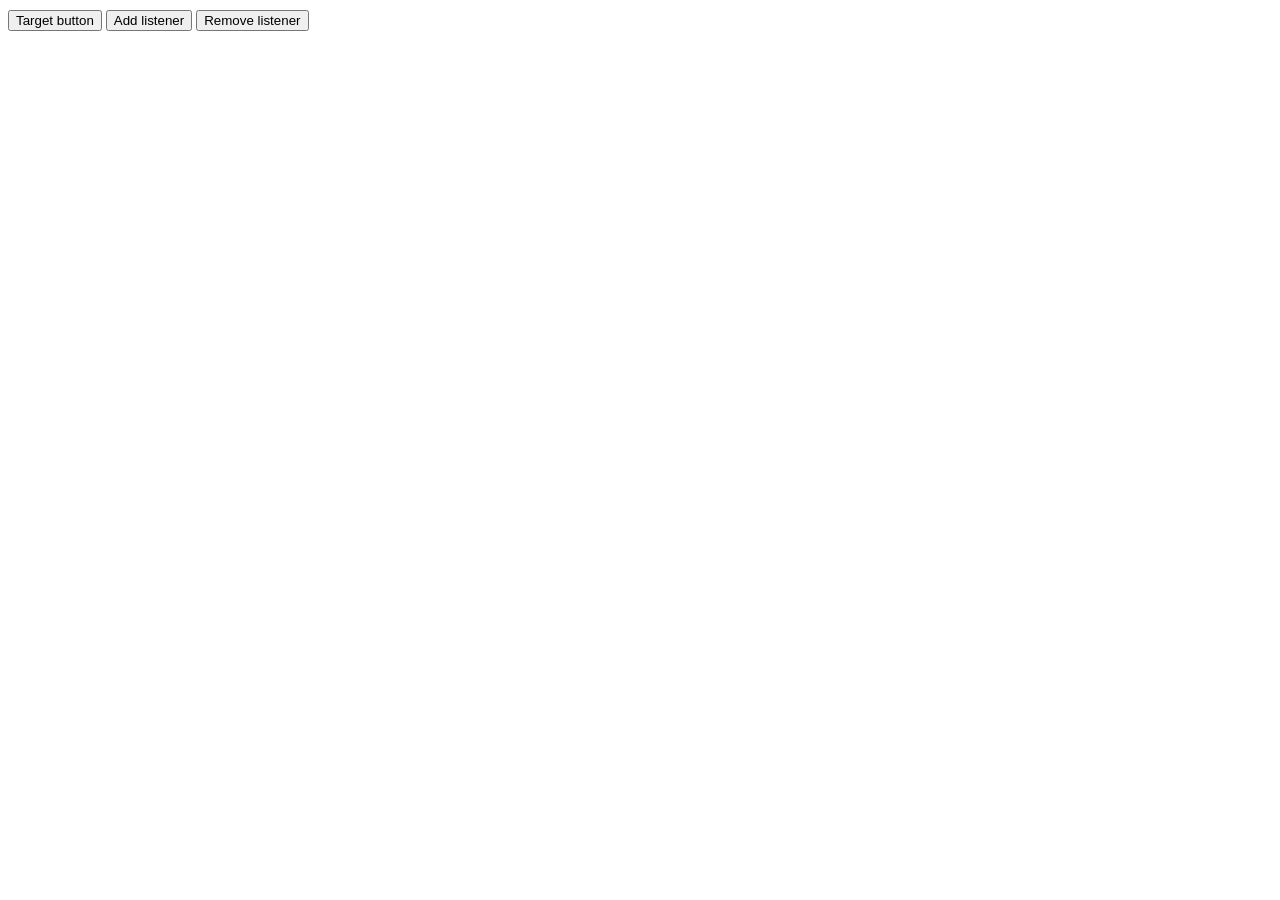
==== events.html @ 0b69c42d "events" ====
<!DOCTYPE html>
<html lang="en">
<head>
    <meta charset="UTF-8">
    <meta name="viewport" content="width=device-width, initial-scale=1.0">
    <title>events</title>
    <link rel="stylesheet" href="./css/styles.css">
</head>
<body>
    <button type="button" class="js-target-btn">Target button</button>
    <button type="button" class="js-add-listener">Add listener</button>
    <button type="button" class="js-remove-listener">Remove listener</button>


    <script type="modeule" src="./js/events.js"></script>
</body>
</html>
---- css/styles.css ----
body{
    font-family: "Helevtica Neue", "Sergoe UI";
    line-height: 1.5;
    color: #2a2a2a;
}

.magic-btn{
    display: inline-flex;
    justify-content: center;
    align-items: center;
    margin: 0;
    padding: 8px 16px;
    font-size: 16px;
    cursor: pointer;
    border-radius: 4px;
    border: none;
    box-shadow: 0px 3px 1px -2px rgba(0, 0, 0, 0.2),
        0px 2px 2px 0px rgba(0, 0, 0, 0.14),
        0px 1px 5px 0px rgba(0, 0, 0, 0.12);
}

.magic-btn > .icon{
    display: inline-block;
    margin-left: 10px;
    font-size: 24px;
}

.site-nav__link{
    color: currentColor;
    text-decoration: none;
}

.site-nav__link:hover{
text-decoration: underline;
}

.site-nav__link--current{
    color: tomato;
}

button, label{
    cursor: pointer;
}

input{
    font: inherit;
}

.section{
padding-top: 40px;
padding-bottom: 40px;
}
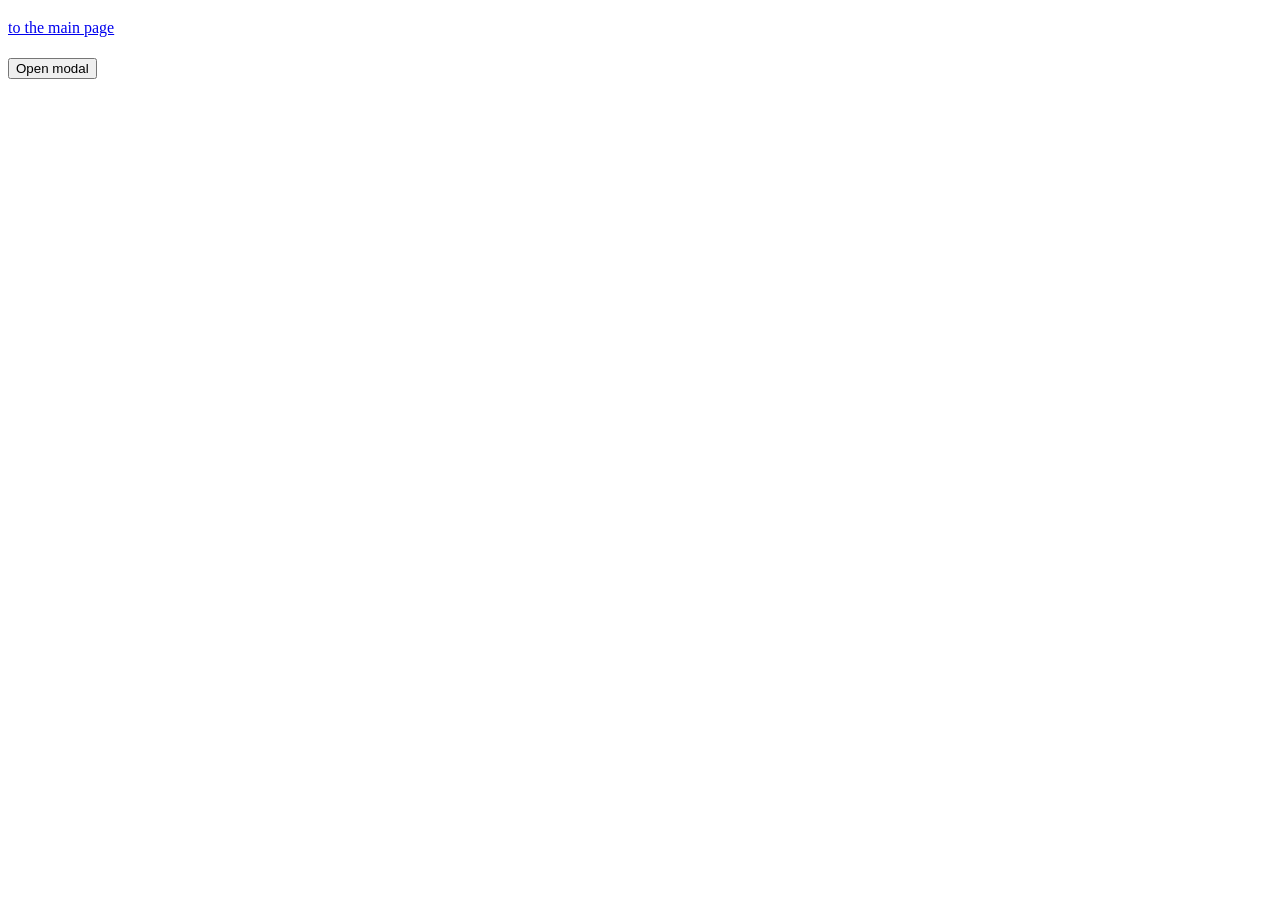
==== commit cf9f0f0a: "updates" ====
--- a/events.html
+++ b/events.html
@@ -1,17 +1,115 @@
-<!DOCTYPE html>
+<!doctype html>
 <html lang="en">
-<head>
-    <meta charset="UTF-8">
-    <meta name="viewport" content="width=device-width, initial-scale=1.0">
+  <head>
+    <meta charset="UTF-8" />
+    <meta name="viewport" content="width=device-width, initial-scale=1.0" />
     <title>events</title>
-    <link rel="stylesheet" href="./css/styles.css">
-</head>
-<body>
-    <button type="button" class="js-target-btn">Target button</button>
+    <link rel="stylesheet" href="./css/styles.css" />
+    <style>
+        .box{
+            display: flex;
+            align-items: center;
+            justify-content: center;
+
+            width: 300px;
+            height: 300px;
+
+            background-color: #3f51b5;
+            transition: background-color 200ms ease-in;
+        }
+
+        .box--active{
+            background-color: #009688;
+        }
+
+        .inner-box{
+            width: 100px;
+            height: 100px;
+            background-color: #ffc107;
+        }
+    </style>
+  </head>
+  <body>
+    <!-- <button type="button" class="js-target-btn">Target button</button>
     <button type="button" class="js-add-listener">Add listener</button>
-    <button type="button" class="js-remove-listener">Remove listener</button>
+    <button type="button" class="js-remove-listener">Remove listener</button> -->
+
+    <p>
+      <a href="/"> to the main page</a>
+    </p>
+
+    <!-- <form class="js-register-form" autocomplete="off">
+      <div role="group">
+        <label>
+          Email
+          <input type="text" name="email" />
+        </label>
+
+        <label>
+          Password
+          <input type="text" name="password" />
+        </label>
+      </div>
+
+    <div role="group"> 
+        <b>subscription type</b>
+      <label>
+        <input type="radio" name="subsription" value="free">
+        Free
+    </label>
+      <label>
+        <input type="radio" name="subsription" value="basic">
+        Basic
+    </label>
+      <label>
+        <input type="radio" name="subsription" value="pro">
+        Pro
+    </label>
+    </div>
+    <br>
+    <button type="submit">Register</button>
+
+    </form> -->
+
+    <!-- <label >
+        name
+        <input type="text" class="js-input">
+    </label>
+    <p>
+        <label >
+            <input type="checkbox" class="js-license">
+            accept
+        </label>
+    </p>
+
+    <button type="submit" disabled class="js-button">
+        regiser as <span>anonymous user</span>
+    </button> -->
+
+    <!-- <button class="js-clear">erase</button>
+    <p class="output js-output"></p>
+
+    <script type="module" src="./js/events.js"></script>
+ 
+
+ <div class="box js-box">
+    <div class="inner-box"></div>
+  </div>  -->
+
+ <button class="button" data-action="open-modal">Open modal</button>
+
+ <div class="backdrop js-backdrop">
+    <div class="modal">
+        <h2>Modal window</h2>
+        <p>Lorem ipsum dolor sit amet consectetur adipisicing elit. Ipsum, incidunt assumenda? Aperiam nobis aliquid totam quas quae provident nostrum sapiente accusamus quisquam, fugit maiores sit itaque ab incidunt. Tempore, aliquid!</p>
+        <button type="button" class="button" data-action="close-modal">
+            Close
+        </button>
+    </div>
+ </div>
 
 
-    <script type="modeule" src="./js/events.js"></script>
-</body>
-</html>+
+  <script type="module" src="./js/events.js"></script>
+   </body>
+</html>
--- a/css/styles.css
+++ b/css/styles.css
@@ -49,4 +49,49 @@
 .section{
 padding-top: 40px;
 padding-bottom: 40px;
+}
+
+
+body.show-modal .backdrop{
+    opacity: 1;
+    visibility: visible;
+  pointer-events: initial;
+}
+
+body.show-modal .modal{
+    transform: scale(1);
+}
+
+.backdrop{
+    display: flex;
+    justify-content: center;
+    align-items: center;
+
+    position: fixed;
+    top: 0;
+    left: 0;
+    width: 100vw;
+    height: 100vh;
+    background-color: rgbs(0,0,0,0.3);
+    z-index: 999;
+
+   pointer-events: none;
+   opacity: 0;
+   visibility: hidden;
+   transition:  opacity 200ms ease-in-out,
+   visibility 200ms ease-in-out;
+}
+
+.modal{
+    padding: 24px;
+    border-radius: 4px;
+    max-width: 640px;
+    width: 100%;
+    min-height: 320px;
+    background-color: #fff;
+    box-shadow: 0px 1px 3px 0px rgba(0, 0, 0, 0.2),
+    0px 1px 1px 0px rgba(0, 0, 0, 0.14), 0px 2px 1px -1px rgba(0, 0, 0, 0.12);
+
+    transform: scale(1.1);
+    transition:  transform 200ms ease-in-out;
 }
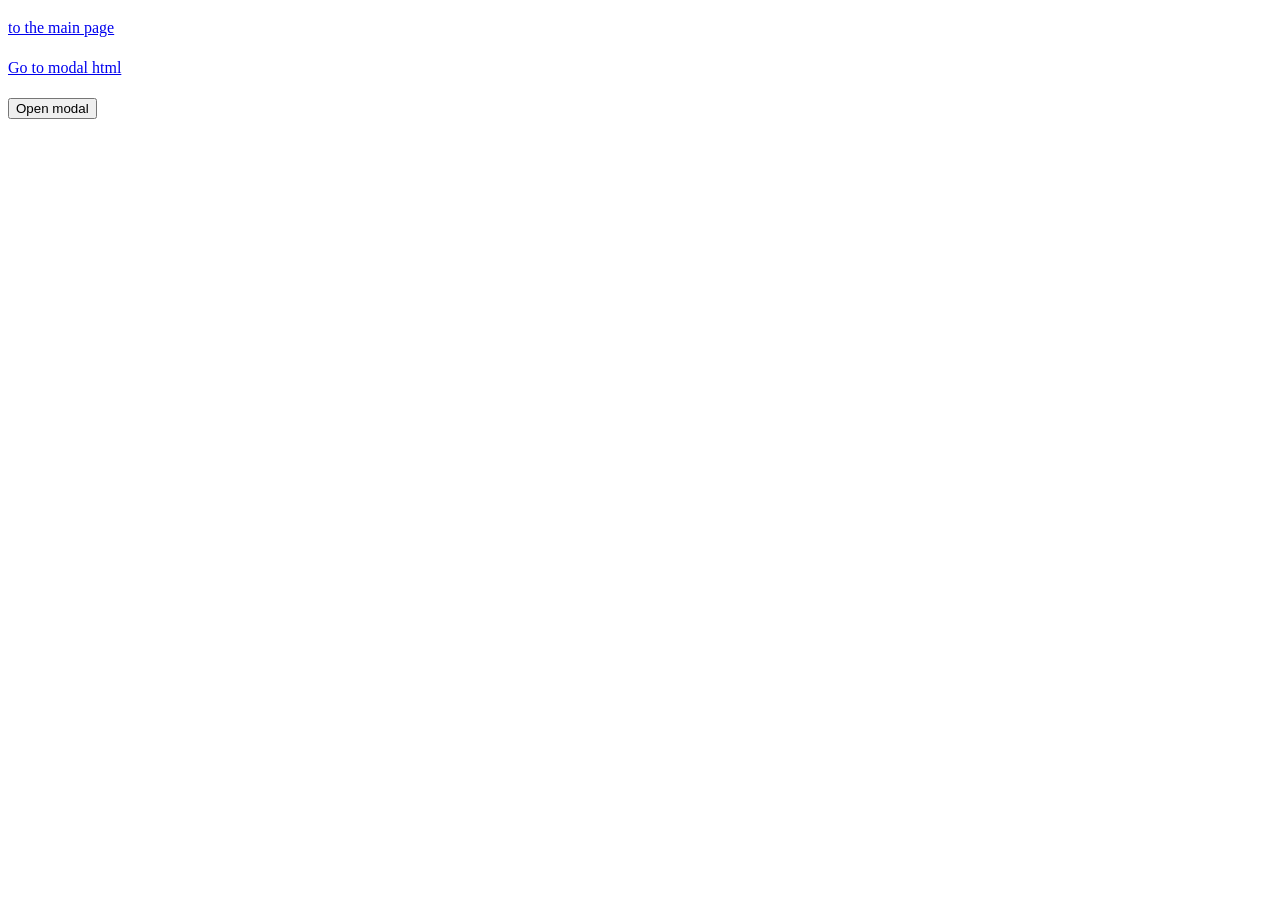
==== commit ca8bd6e2: "'modal'" ====
--- a/events.html
+++ b/events.html
@@ -36,6 +36,9 @@
 
     <p>
       <a href="/"> to the main page</a>
+    </p>
+    <p>
+      <a href="modal.html">Go to modal html</a>
     </p>
 
     <!-- <form class="js-register-form" autocomplete="off">
